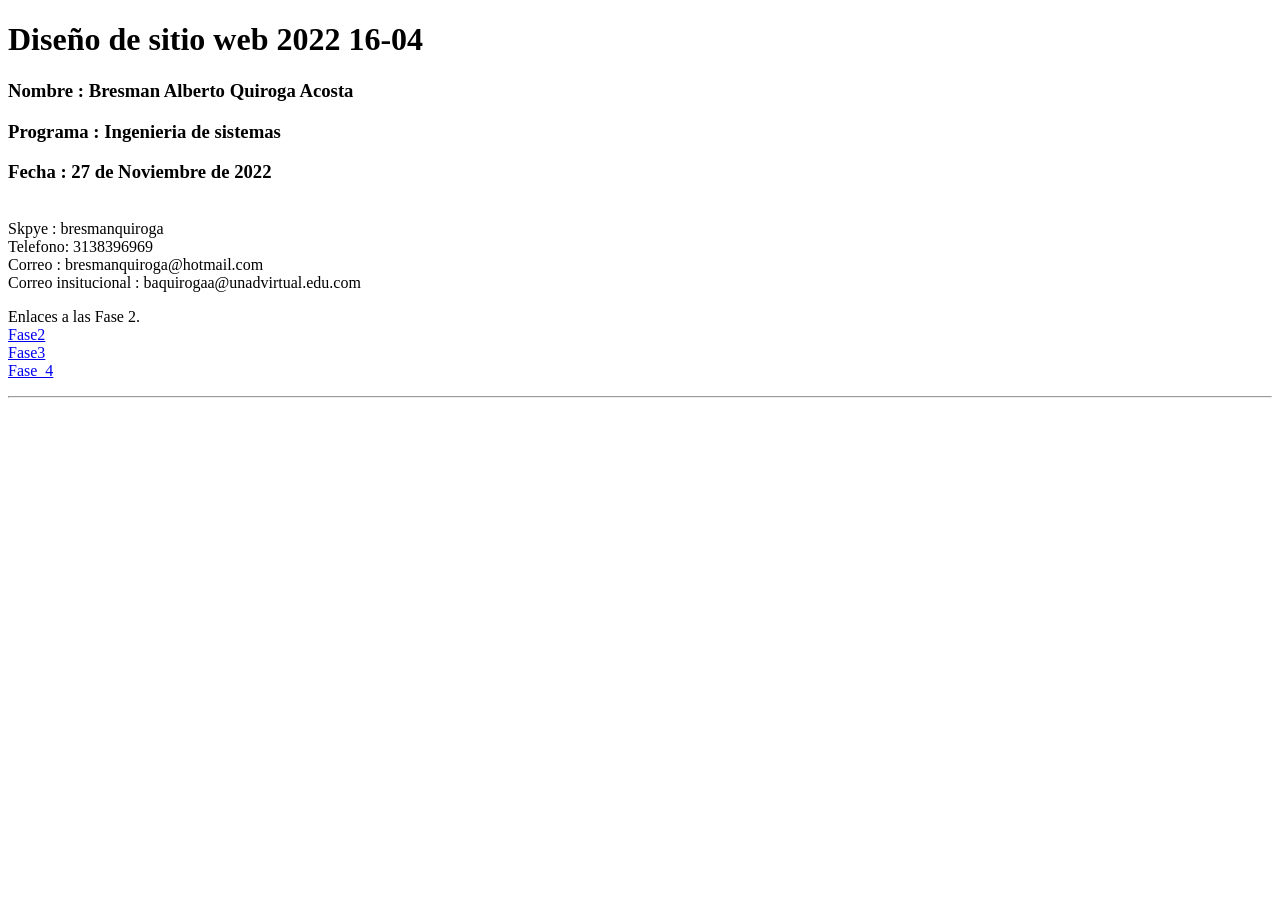
==== index.html @ 22a4d97f "Fase _4 Fase_4" ====
<!DOCTYPE html>
<html lang="en">
<head>
    <meta charset="UTF-8">
    <meta http-equiv="X-UA-Compatible" content="IE=edge">
    <meta name="viewport" content="width=device-width, initial-scale=1.0">
    <title>Document</title>
</head>
<body>
    <h1>Diseño de sitio web 2022 16-04</h1>
    <h3>Nombre : Bresman Alberto Quiroga Acosta </h3>
    <h3>Programa : Ingenieria de sistemas </h3>
    <h3>Fecha : 27 de Noviembre de 2022</h3> <br>
        
        Skpye : bresmanquiroga <br>
        Telefono: 3138396969  <br>
        Correo : bresmanquiroga@hotmail.com <br>
        Correo insitucional : baquirogaa@unadvirtual.edu.com <br>

    <p> Enlaces a las Fase 2. <br>

        <a href="Fase2/Design.html"> Fase2 </a> <br>
        <a href="Fase3/index.html"> Fase3</a>   <br>
        <a href="Fase_4/index.html">Fase_4</a>



    </p>
    <hr>

</body>
</html>
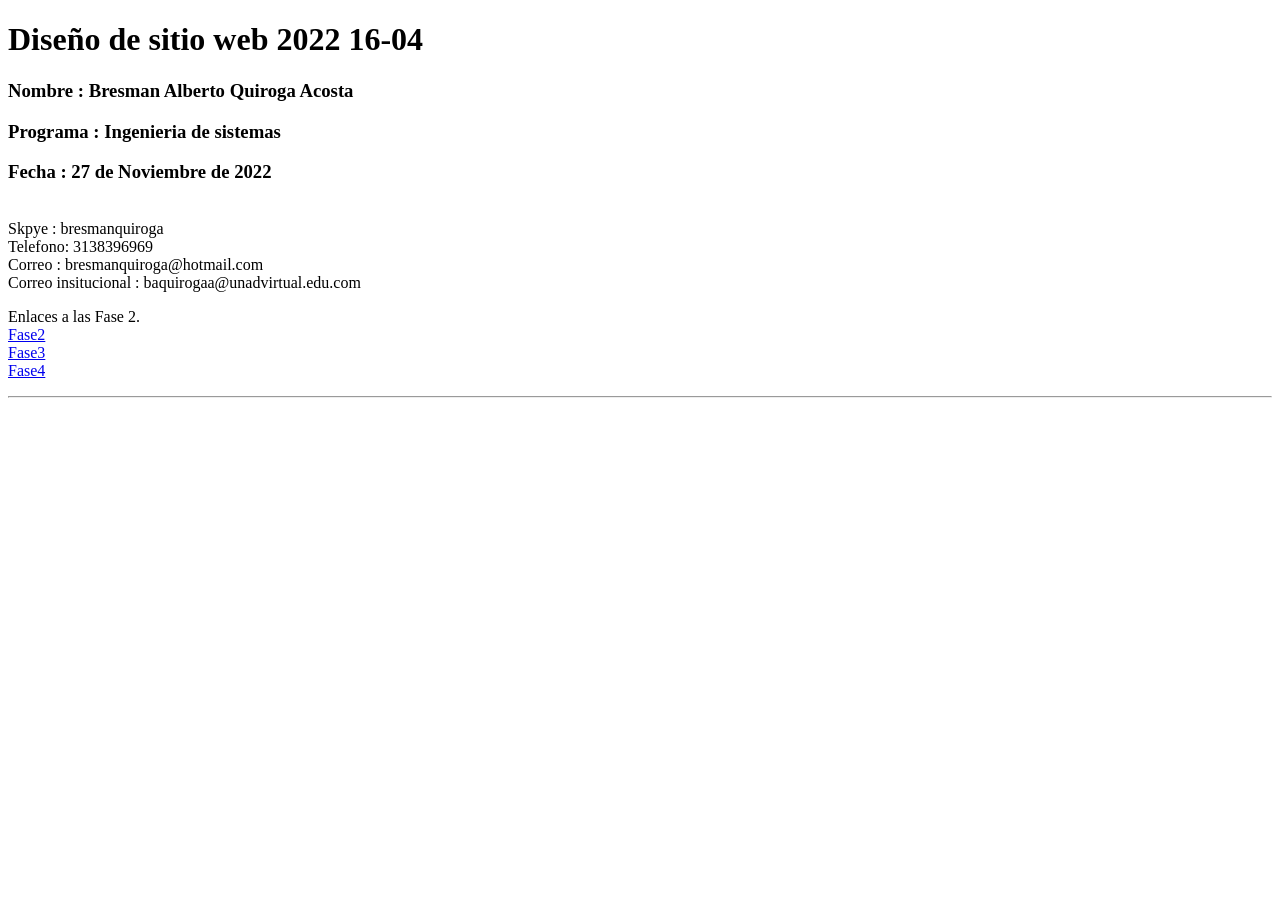
==== commit 655a1bdd: "fase 4 fase 4" ====
--- a/index.html
+++ b/index.html
@@ -21,9 +21,7 @@
 
         <a href="Fase2/Design.html"> Fase2 </a> <br>
         <a href="Fase3/index.html"> Fase3</a>   <br>
-        <a href="Fase_4/index.html">Fase_4</a>
-
-
+        <a href="Fase4/index.html"> Fase4</a>   <br>
 
     </p>
     <hr>
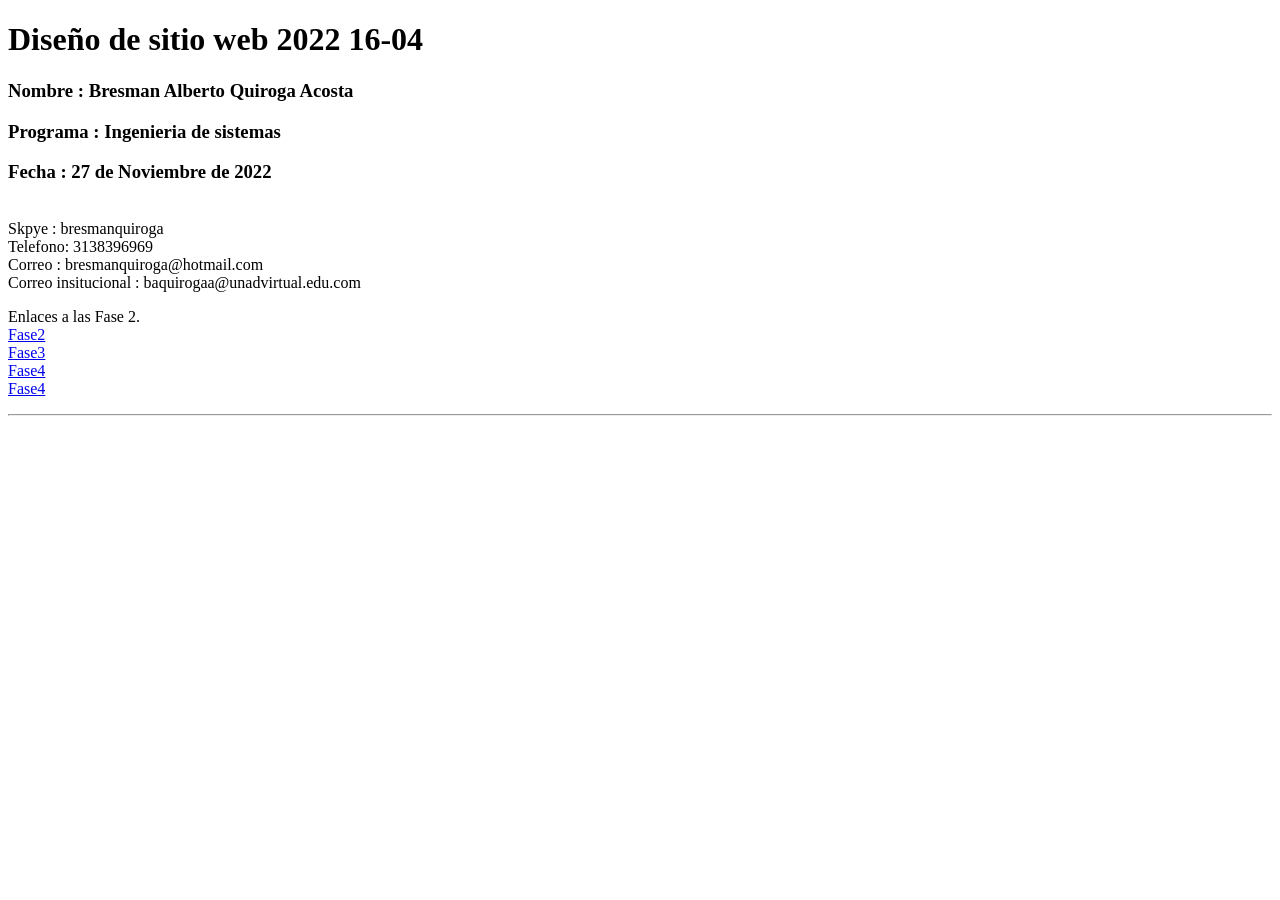
==== commit 707f1abc: "Fase5 Fase5" ====
--- a/index.html
+++ b/index.html
@@ -22,6 +22,7 @@
         <a href="Fase2/Design.html"> Fase2 </a> <br>
         <a href="Fase3/index.html"> Fase3</a>   <br>
         <a href="Fase4/index.html"> Fase4</a>   <br>
+        <a href="Fase5/index.html"> Fase4</a>   <br>
 
     </p>
     <hr>
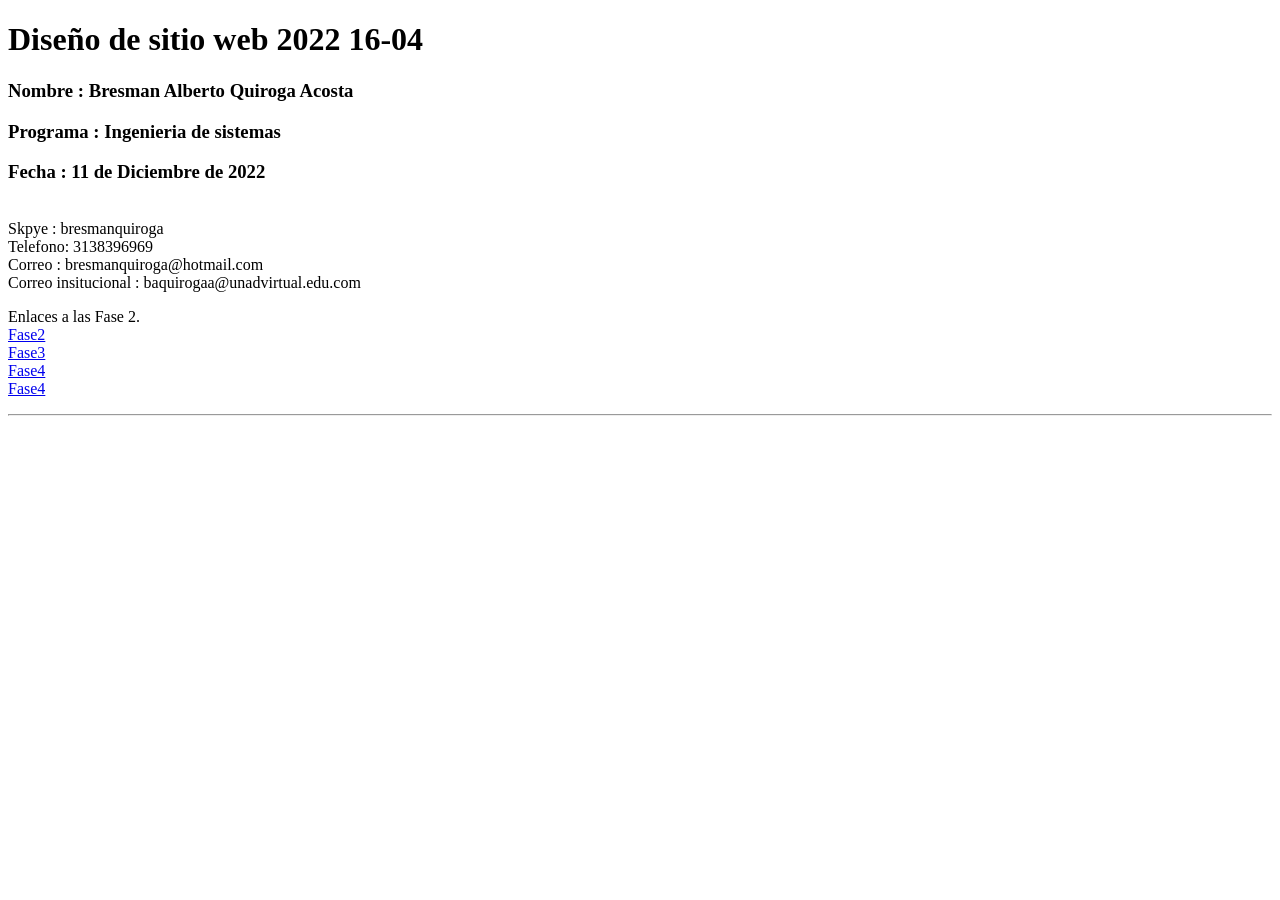
==== commit efdd068b: "Fase5 Fase5" ====
--- a/index.html
+++ b/index.html
@@ -10,7 +10,7 @@
     <h1>Diseño de sitio web 2022 16-04</h1>
     <h3>Nombre : Bresman Alberto Quiroga Acosta </h3>
     <h3>Programa : Ingenieria de sistemas </h3>
-    <h3>Fecha : 27 de Noviembre de 2022</h3> <br>
+    <h3>Fecha : 11 de Diciembre de 2022</h3> <br>
         
         Skpye : bresmanquiroga <br>
         Telefono: 3138396969  <br>
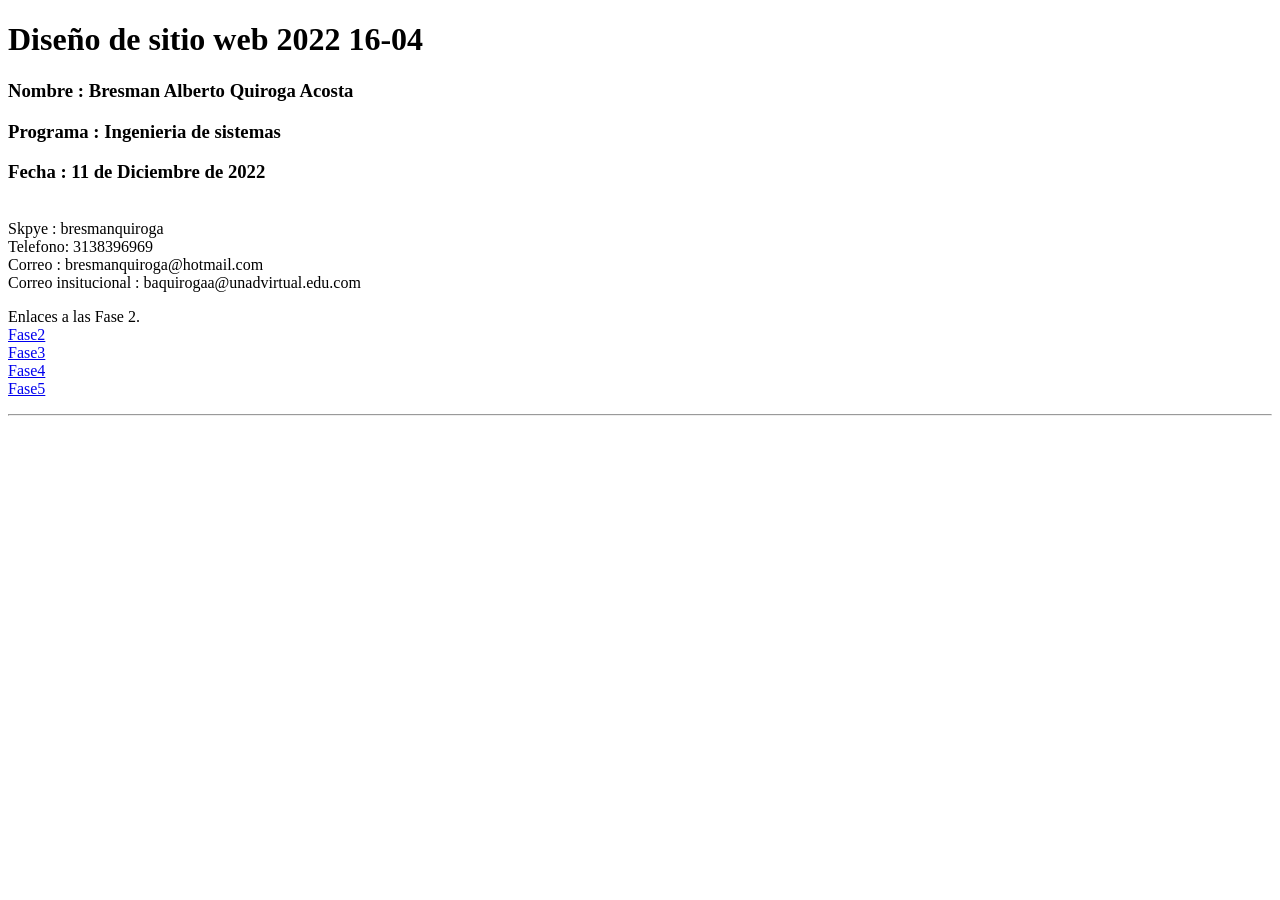
==== commit 6d466853: "Fase5 Fase5" ====
--- a/index.html
+++ b/index.html
@@ -22,7 +22,9 @@
         <a href="Fase2/Design.html"> Fase2 </a> <br>
         <a href="Fase3/index.html"> Fase3</a>   <br>
         <a href="Fase4/index.html"> Fase4</a>   <br>
-        <a href="Fase5/index.html"> Fase4</a>   <br>
+        <a href="Fase5/index.html"> Fase5</a>   <br>
+
+
 
     </p>
     <hr>
